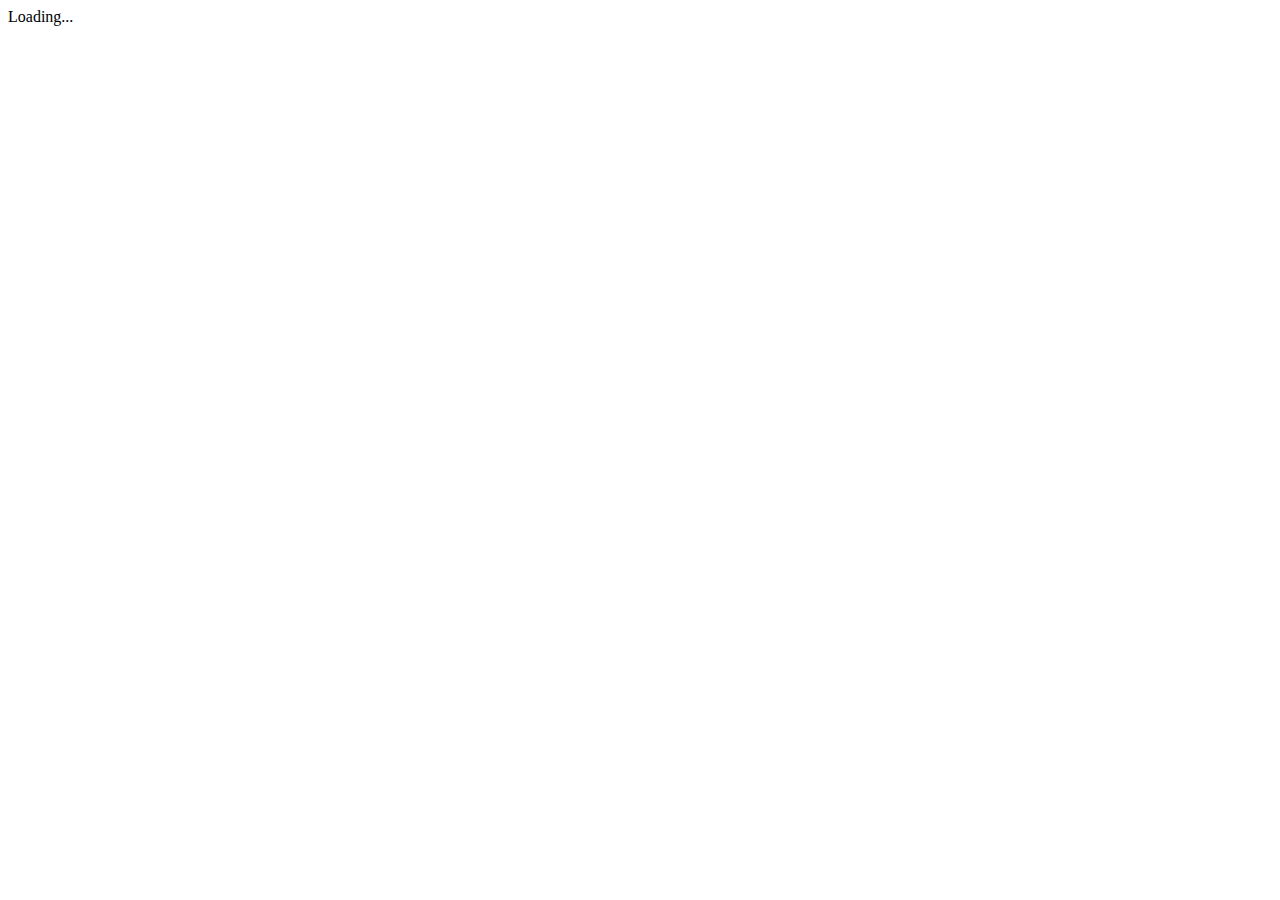
==== src/index.html @ 8dc69ca5 "run ng-cli for project scaffolding" ====
<!doctype html>
<html>
<head>
  <meta charset="utf-8">
  <title>Ang</title>
  <base href="/">

  <meta name="viewport" content="width=device-width, initial-scale=1">
  <link rel="icon" type="image/x-icon" href="favicon.ico">
</head>
<body>
  <app-root>Loading...</app-root>
</body>
</html>
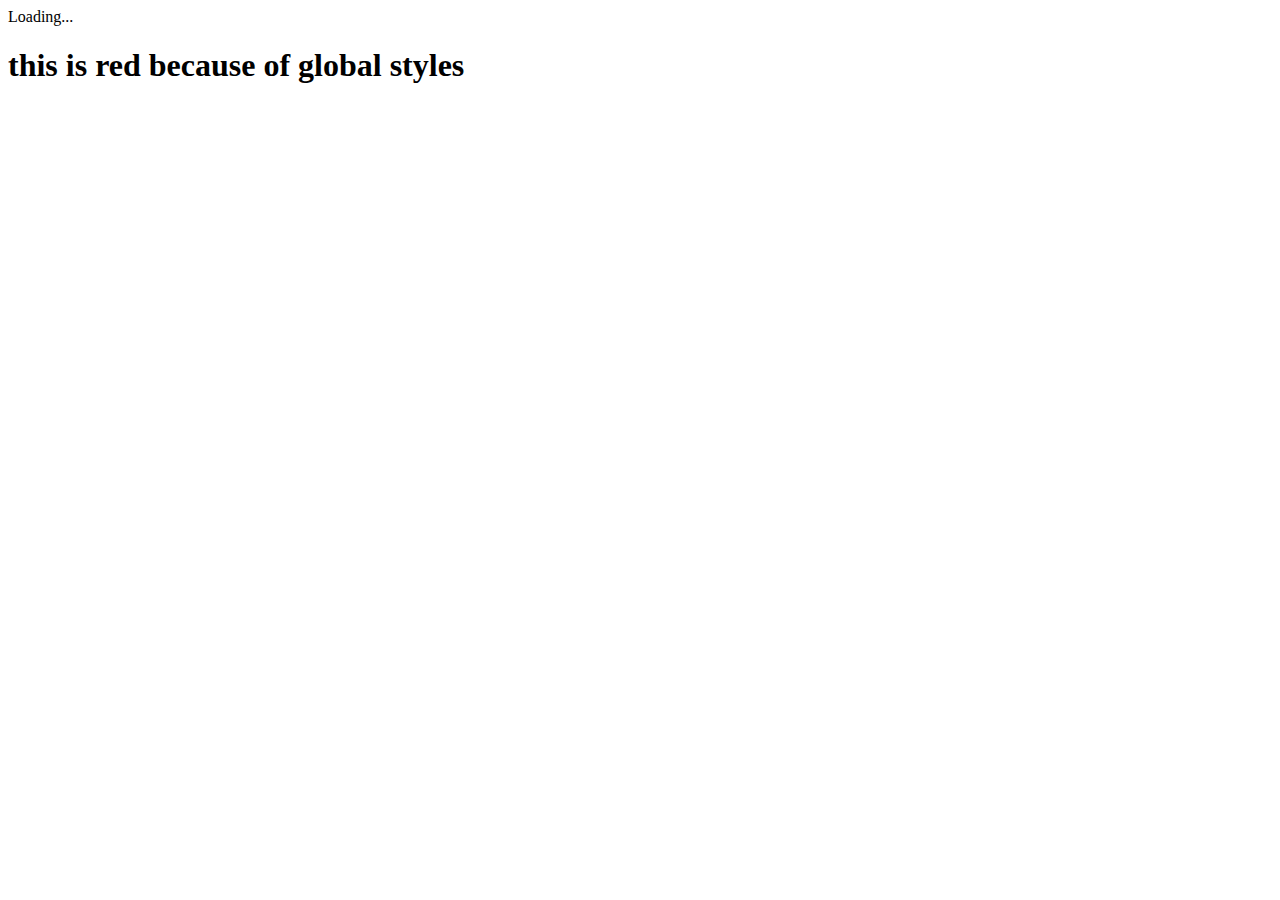
==== commit 51acb6b7: "add to readme and test component/global styles" ====
--- a/src/index.html
+++ b/src/index.html
@@ -10,5 +10,6 @@
 </head>
 <body>
   <app-root>Loading...</app-root>
+  <h1>this is red because of global styles</h1>
 </body>
 </html>
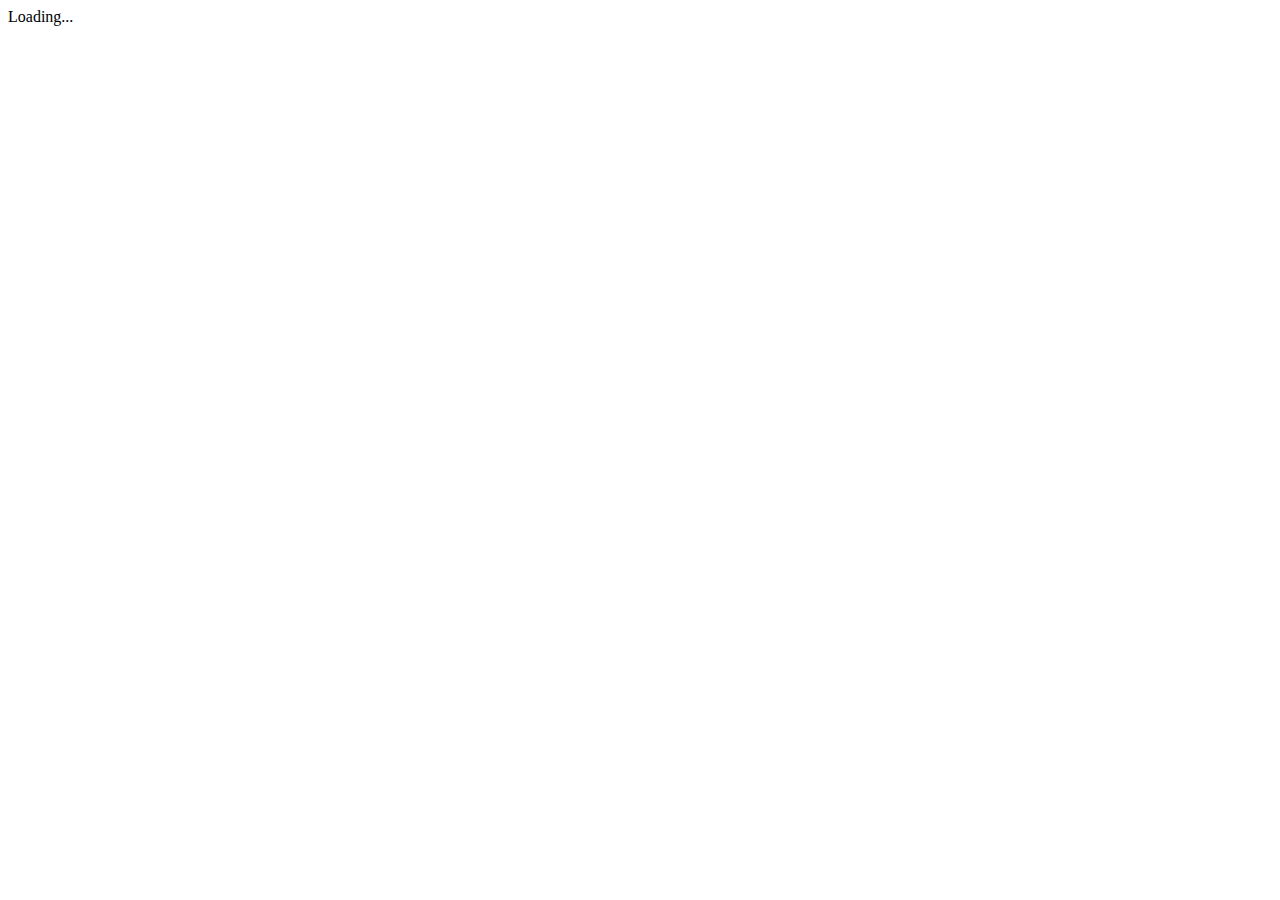
==== commit 806b3fde: "how to add a new component" ====
--- a/src/index.html
+++ b/src/index.html
@@ -10,6 +10,5 @@
 </head>
 <body>
   <app-root>Loading...</app-root>
-  <h1>this is red because of global styles</h1>
 </body>
 </html>
